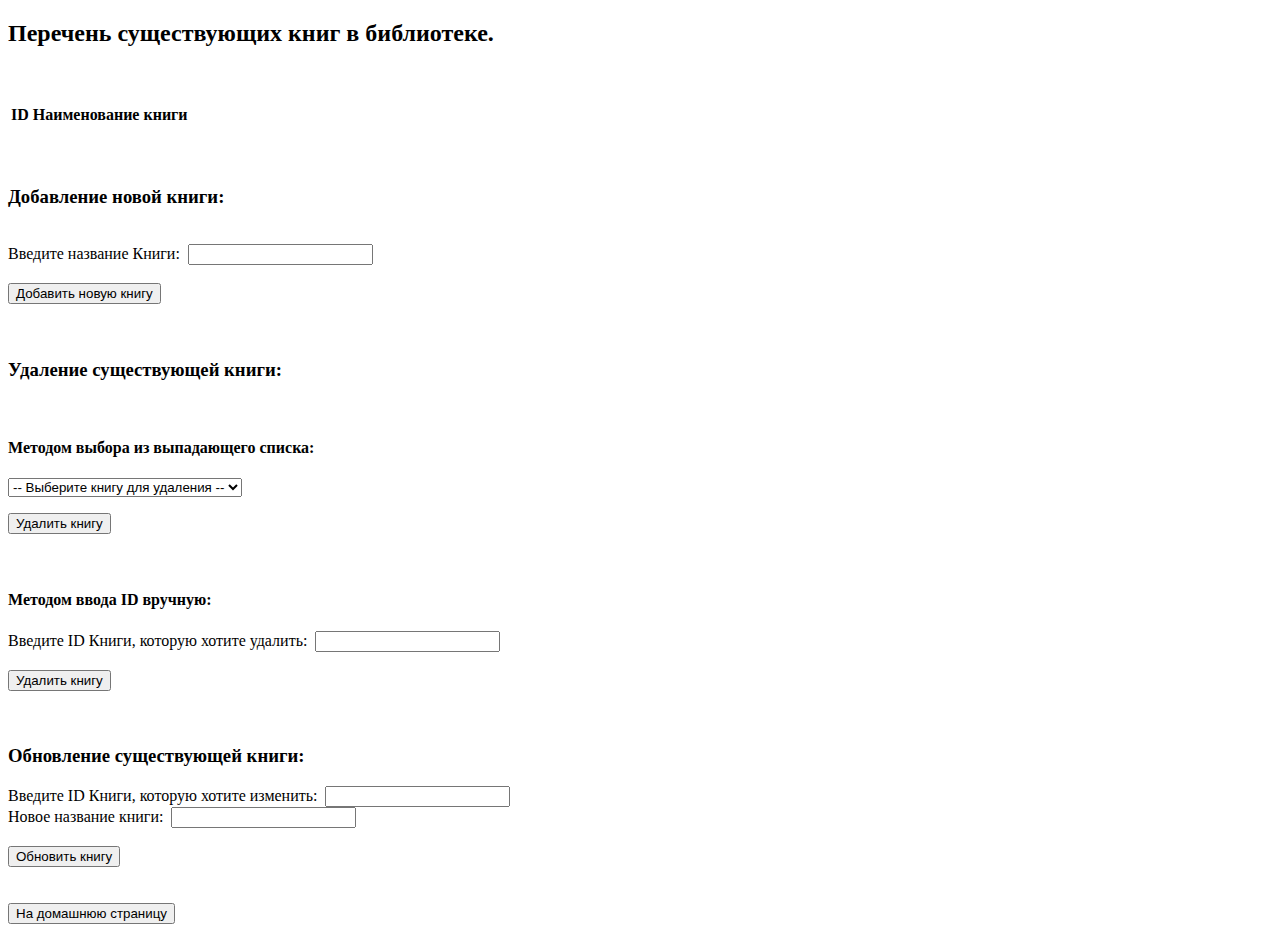
==== JavaSpring/src/main/resources/templates/books_page.html @ b767c63b "Дорабатан функционал WEB-UI библиотеки. 1) Созданы отдельные страницы: -Страница логирования (функци" ====
<!DOCTYPE html>
<html xmlns:th="http://www.thymeleaf.org" xmlns:form="http://www.w3.org/1999/xhtml">
<head>
    <meta charset="UTF-8">
    <title>Books</title>
    <link href="css/table_style.css" rel="stylesheet">
    <link href="css/style.css" rel="stylesheet">
</head>
<body>
<h2>Перечень существующих книг в библиотеке.</span></h2>
<br />
<br />
<table>
    <thead>
    <tr>
        <th>ID</th>
        <th>Наименование книги</th>
    </tr>
    </thead>
    <tbody th:each="book : ${books}">
    <tr>
        <td th:text="${book.id}"></td>
        <td th:text="${book.getBookName()}"></td>
    </tr>
    </tbody>
</table>
<br />
<br />
<h3>Добавление новой книги:</span></h3>
<br />
<form id="add-form" th:action="@{/books}" th:method="post">
    <div class="row">
        <label>Введите название Книги:&nbsp;</label>
        <input th:value="${book}" name="book"/>
    </div>
    <br />
    <div class="row">
        <button type="submit">Добавить новую книгу</button>
    </div>
</form>
<br />
<br />
<h3>Удаление существующей книги:</span></h3>
<br />
<h4>Методом выбора из выпадающего списка:</span></h4>
<form id="delete-form-select" th:action="@{/delete_books_sel}" method="post" th:object="${Book}">
    <p> <select class="form-control" id="bookIdSel" name="bookIdSel">
            <option value="">-- Выберите книгу для удаления --</option>
            <option th:each="book : ${books}"
                    th:value="${book.id}"
                    th:text="${book.id} +' : '+${book.bookName}"></option>
     </select></p>

    <div class="row">
        <button type="submit">Удалить книгу</button>
    </div>
<br />
<br />
    <h4>Методом ввода ID вручную:</span></h4>
</form>
<form id="delete-form" th:action="@{/delete_books}" th:method="post">
    <div class="row">
        <label>Введите ID Книги, которую хотите удалить:&nbsp;</label>
        <input th:value="${book}" name="bookID"/>
    </div>
    <br />
    <div class="row">
        <button type="submit">Удалить книгу</button>
    </div>
</form>
<br />
<br />
<h3>Обновление существующей книги:</span></h3>
<form id="update-form" th:action="@{/update_book}" th:method="post">
    <input type="hidden" name="_method" value="PUT"/>
    <div class="row">
        <label>Введите ID Книги, которую хотите изменить:&nbsp;</label>
        <input th:value="${book}" name="bookIDUpd"/>
    </div>
    <div class="row">
        <label>Новое название книги:&nbsp;</label>
        <input th:value="${book}" name="book_name"/>
    </div>
    <br />
    <div class="row">
        <button type="submit">Обновить книгу</button>
    </div>
</form>
<br />
<br />

<form action="/home" method="get">
    <input type="submit" value="На домашнюю страницу">
</form>

</body>
</html>
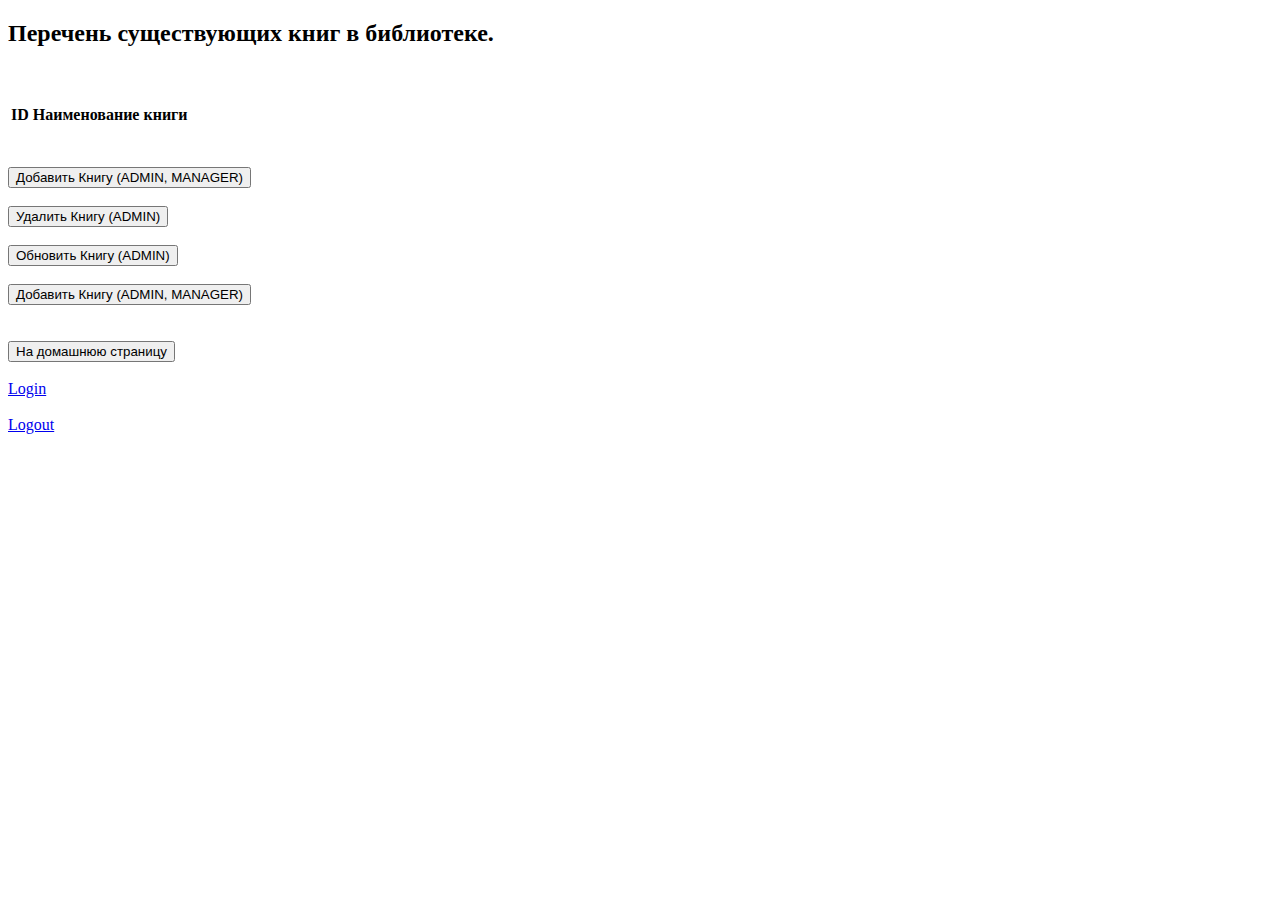
==== commit 3ced1f81: "Дорабатан функционал WEB-UI библиотеки. 1)	Рефакторинг архитектуры приложения (разнёс функционал по " ====
--- a/JavaSpring/src/main/resources/templates/books_page.html
+++ b/JavaSpring/src/main/resources/templates/books_page.html
@@ -1,10 +1,12 @@
 <!DOCTYPE html>
-<html xmlns:th="http://www.thymeleaf.org" xmlns:form="http://www.w3.org/1999/xhtml">
+<html xmlns:th="http://www.thymeleaf.org" xmlns:form="http://www.w3.org/1999/xhtml"
+      xmlns:sec="http://www.w3.org/1999/xhtml">
 <head>
     <meta charset="UTF-8">
     <title>Books</title>
     <link href="css/table_style.css" rel="stylesheet">
     <link href="css/style.css" rel="stylesheet">
+    <link href="css/button_style.css" rel="stylesheet">
 </head>
 <body>
 <h2>Перечень существующих книг в библиотеке.</span></h2>
@@ -26,72 +28,40 @@
 </table>
 <br />
 <br />
-<h3>Добавление новой книги:</span></h3>
+<div sec:authorize="hasRole('ADMIN')">
+    <form action="/add_books" method="get">
+        <input type="submit" value="Добавить Книгу (ADMIN, MANAGER)">
+    </form>
+    <br />
+
+    <form action="/delete_books" method="get">
+        <input type="submit" value="Удалить Книгу (ADMIN)">
+    </form>
+
+    <br />
+
+    <form action="/update_books" method="get">
+        <input type="submit" value="Обновить Книгу (ADMIN)">
+    </form>
+</div>
 <br />
-<form id="add-form" th:action="@{/books}" th:method="post">
-    <div class="row">
-        <label>Введите название Книги:&nbsp;</label>
-        <input th:value="${book}" name="book"/>
-    </div>
+<div sec:authorize="hasRole('MANAGER')">
+    <form action="/add_books" method="get">
+        <input type="submit" value="Добавить Книгу (ADMIN, MANAGER)">
+    </form>
     <br />
-    <div class="row">
-        <button type="submit">Добавить новую книгу</button>
-    </div>
-</form>
+</div>
 <br />
-<br />
-<h3>Удаление существующей книги:</span></h3>
-<br />
-<h4>Методом выбора из выпадающего списка:</span></h4>
-<form id="delete-form-select" th:action="@{/delete_books_sel}" method="post" th:object="${Book}">
-    <p> <select class="form-control" id="bookIdSel" name="bookIdSel">
-            <option value="">-- Выберите книгу для удаления --</option>
-            <option th:each="book : ${books}"
-                    th:value="${book.id}"
-                    th:text="${book.id} +' : '+${book.bookName}"></option>
-     </select></p>
-
-    <div class="row">
-        <button type="submit">Удалить книгу</button>
-    </div>
-<br />
-<br />
-    <h4>Методом ввода ID вручную:</span></h4>
-</form>
-<form id="delete-form" th:action="@{/delete_books}" th:method="post">
-    <div class="row">
-        <label>Введите ID Книги, которую хотите удалить:&nbsp;</label>
-        <input th:value="${book}" name="bookID"/>
-    </div>
-    <br />
-    <div class="row">
-        <button type="submit">Удалить книгу</button>
-    </div>
-</form>
-<br />
-<br />
-<h3>Обновление существующей книги:</span></h3>
-<form id="update-form" th:action="@{/update_book}" th:method="post">
-    <input type="hidden" name="_method" value="PUT"/>
-    <div class="row">
-        <label>Введите ID Книги, которую хотите изменить:&nbsp;</label>
-        <input th:value="${book}" name="bookIDUpd"/>
-    </div>
-    <div class="row">
-        <label>Новое название книги:&nbsp;</label>
-        <input th:value="${book}" name="book_name"/>
-    </div>
-    <br />
-    <div class="row">
-        <button type="submit">Обновить книгу</button>
-    </div>
-</form>
-<br />
-<br />
-
 <form action="/home" method="get">
     <input type="submit" value="На домашнюю страницу">
 </form>
-
+<br />
+<div sec:authorize ="isAnonymous()">
+    <a href="../login"> Login </a>
+</div>
+<br />
+<div sec:authorize="isAuthenticated()">
+    <a href="../logout"> Logout </a>
+</div>
 </body>
 </html>